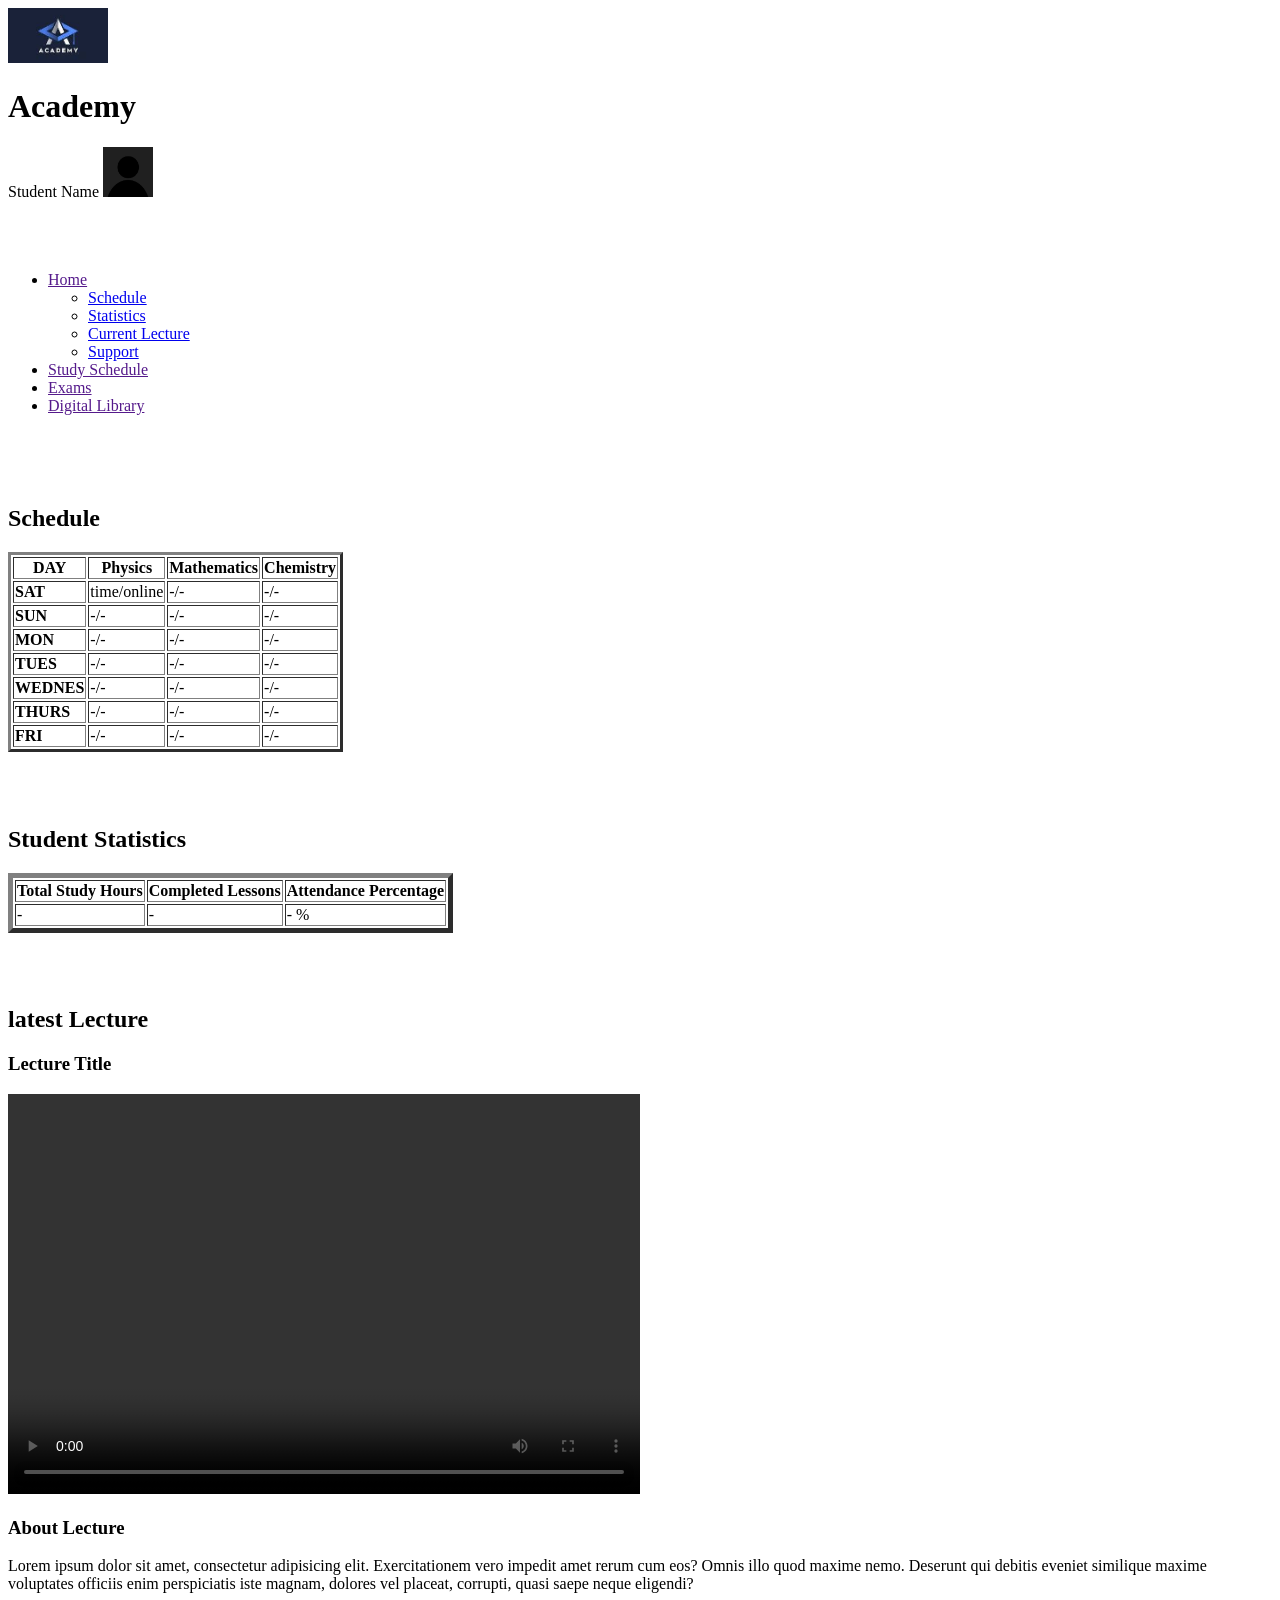
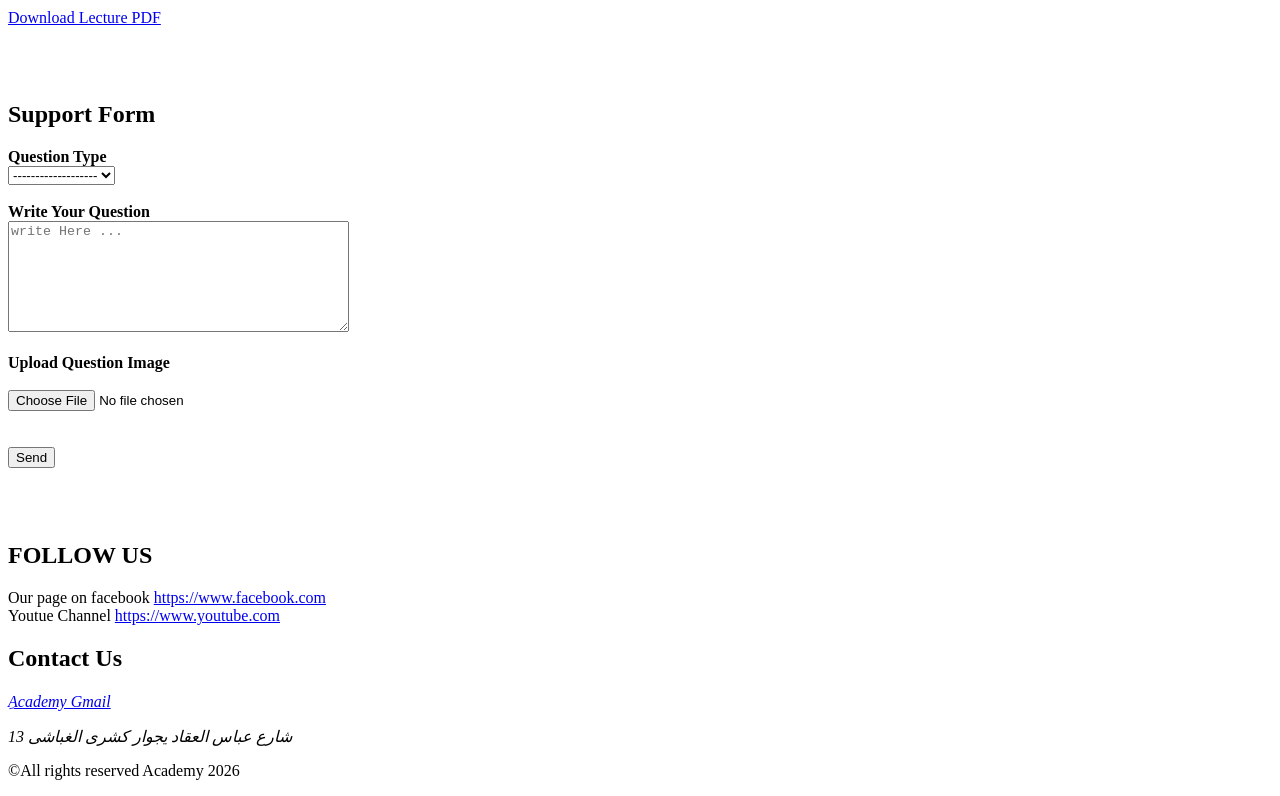
==== src/index.html @ c99da27f "html structure done" ====
<!DOCTYPE html>
<html lang="en">
<head>
    <meta charset="UTF-8">
    <meta name="viewport" content="width=device-width, initial-scale=1.0">
    <title>Home</title>
</head>
<body>
    <header>
        <img src="../images/Logo.jfif" width="100" height="55" alt="Academy Logo">
        <h1>Academy</h1>
        <span>
                Student Name 
                <a href="">  <!-- clicking on profile photo redirect to profile editing page -->
                    <img src="../images/profile icon2.jpg" width="50" height="50" alt="profile photo"> 
                </a>
        </span>
    </header>
    <br><br><br>

    <aside>
        <ul>     
            <li class="home">
                <a href=""> Home </a>
                <ul>
                    <li><a href="#study-plan">Schedule</a></li>
                    <li><a href="#statistics">Statistics</a></li>
                    <li><a href="#current-lec">Current Lecture</a></li>
                    <li><a href="#support">Support</a></li>
                </ul>
            </li>
            <li><a href=""> Study Schedule </a></li>
            <li><a href=""> Exams </a></li>
            <li><a href=""> Digital Library </a></li>
        </ul>
    </aside>

    <br><br><br>

    <main>
        <section id="study-plan">
            <h2>Schedule</h2>
            <table border="3">
                <thead>
                    <tr>
                        <th>DAY</th>
                        <th>Physics</th>
                        <th>Mathematics</th>
                        <th>Chemistry</th>
                    </tr>
                </thead>
                <tbody>
                    <tr>
                        <td><b>SAT</b></td>
                        <td>time/online</td>
                        <td>-/-</td>
                        <td>-/-</td>
                    </tr>
                    <tr>
                        <td><b>SUN</b></td>
                        <td>-/-</td>
                        <td>-/-</td>
                        <td>-/-</td>
                    </tr>
                    <tr>
                        <td><b>MON</b></td>
                        <td>-/-</td>
                        <td>-/-</td>
                        <td>-/-</td>
                    </tr>
                    <tr>
                        <td><b>TUES</b></td>
                        <td>-/-</td>
                        <td>-/-</td>
                        <td>-/-</td>
                    </tr>
                    <tr>
                        <td><b>WEDNES</b></td>
                        <td>-/-</td>
                        <td>-/-</td>
                        <td>-/-</td>
                    </tr>
                    <tr>
                        <td><b>THURS</b></td>
                        <td>-/-</td>
                        <td>-/-</td>
                        <td>-/-</td>
                    </tr>
                    <tr>
                        <td><b>FRI</b></td>
                        <td>-/-</td>
                        <td>-/-</td>
                        <td>-/-</td>
                    </tr>
                </tbody>
            </table>
        </section>

    <br><br><br>

        <section id="statistics">
            <h2>Student Statistics</h2>
            <table border="5">
                <thead>
                    <tr>
                        <th>Total Study Hours</th>
                        <th>Completed Lessons</th>
                        <th>Attendance Percentage</th>
                    </tr>
                </thead>
                <tbody>
                    <tr>
                        <td>-</td>
                        <td>-</td>
                        <td>- %</td>
                    </tr>
                </tbody>
            </table>
        </section>

    <br><br><br>

        <section id="current-lec">
            <h2>latest Lecture</h2>
            <article>
                <section>
                    <h3>Lecture Title</h3>
                    <video controls width="50%" height="400">
                        <source src="../videos/GMT20251215-165500_Recording_1920x1080.mp4 [1xtghtXFY8t9eblQP7UiywoTgOlSGqVtS].mp4" type="video/mp4">
                        <i>Your browser does not support videos, please use another browser</i>
                    </video>
                </section>
                <section>
                    <h3>About Lecture</h3>
                    <p>Lorem ipsum dolor sit amet, consectetur adipisicing elit. Exercitationem vero impedit amet rerum cum eos? Omnis illo quod maxime nemo. Deserunt qui debitis eveniet similique maxime voluptates officiis enim perspiciatis iste magnam, dolores vel placeat, corrupti, quasi saepe neque eligendi?</p>
                    <a href="../PDF/DSP Lecture 1.pdf" download>Download Lecture PDF</a>
                </section>
            </article>
        </section>

    <br><br><br>

    <section id="support">
        <h2>Support Form</h2>
        <form action="https://www.example.com">
            <label for="question-type"><b>Question Type</b></label><br>
            <select name="question-type" id="question-type" required >
                <option value="" disabled selected>-------------------</option>
                <option value="scientific">Scientific</option>
                <option value="administrative">Administrative</option>
            </select>
            <br><br>
            <label for="question"><b>Write Your Question </b></label><br>
            <textarea name="question" id="question" rows="7" cols="40" placeholder="write Here ..." required></textarea>
            <br><br>
            <label for="file-image"></label>
            <label for="file-image"><b>Upload Question Image</b></label><br><br>
            <input type="file" name="file-image" id="file-image" title="Upload Your Question"><br><br><br>
            <input type="submit" value="Send">
        </form>
    </section>

    </main>

    <br><br><br>

    <footer>
        <section>
            <h2>FOLLOW US</h2>
            <p>
                Our page on facebook <a href="https://facebook.com" target="_blank" rel="noopener noreferrer"> https://www.facebook.com </a>
                <br>
                Youtue Channel <a href="https://youtube.com" target="_blank" rel="noopener noreferrer"> https://www.youtube.com </a>
            </p>
        </section>
        <section>
            <h2>Contact Us</h2>
            <address>
                <a href="mailto:ahmedhisham19646@gmail.com" target="_blank" rel="noopener noreferrer">ِAcademy Gmail</a>
                <p>13 شارع عباس العقاد يجوار كشرى الغباشى </p>
            </address>
        </section>
        <p>&copy;All rights reserved Academy 2026</p>
    </footer>
</body>
</html>
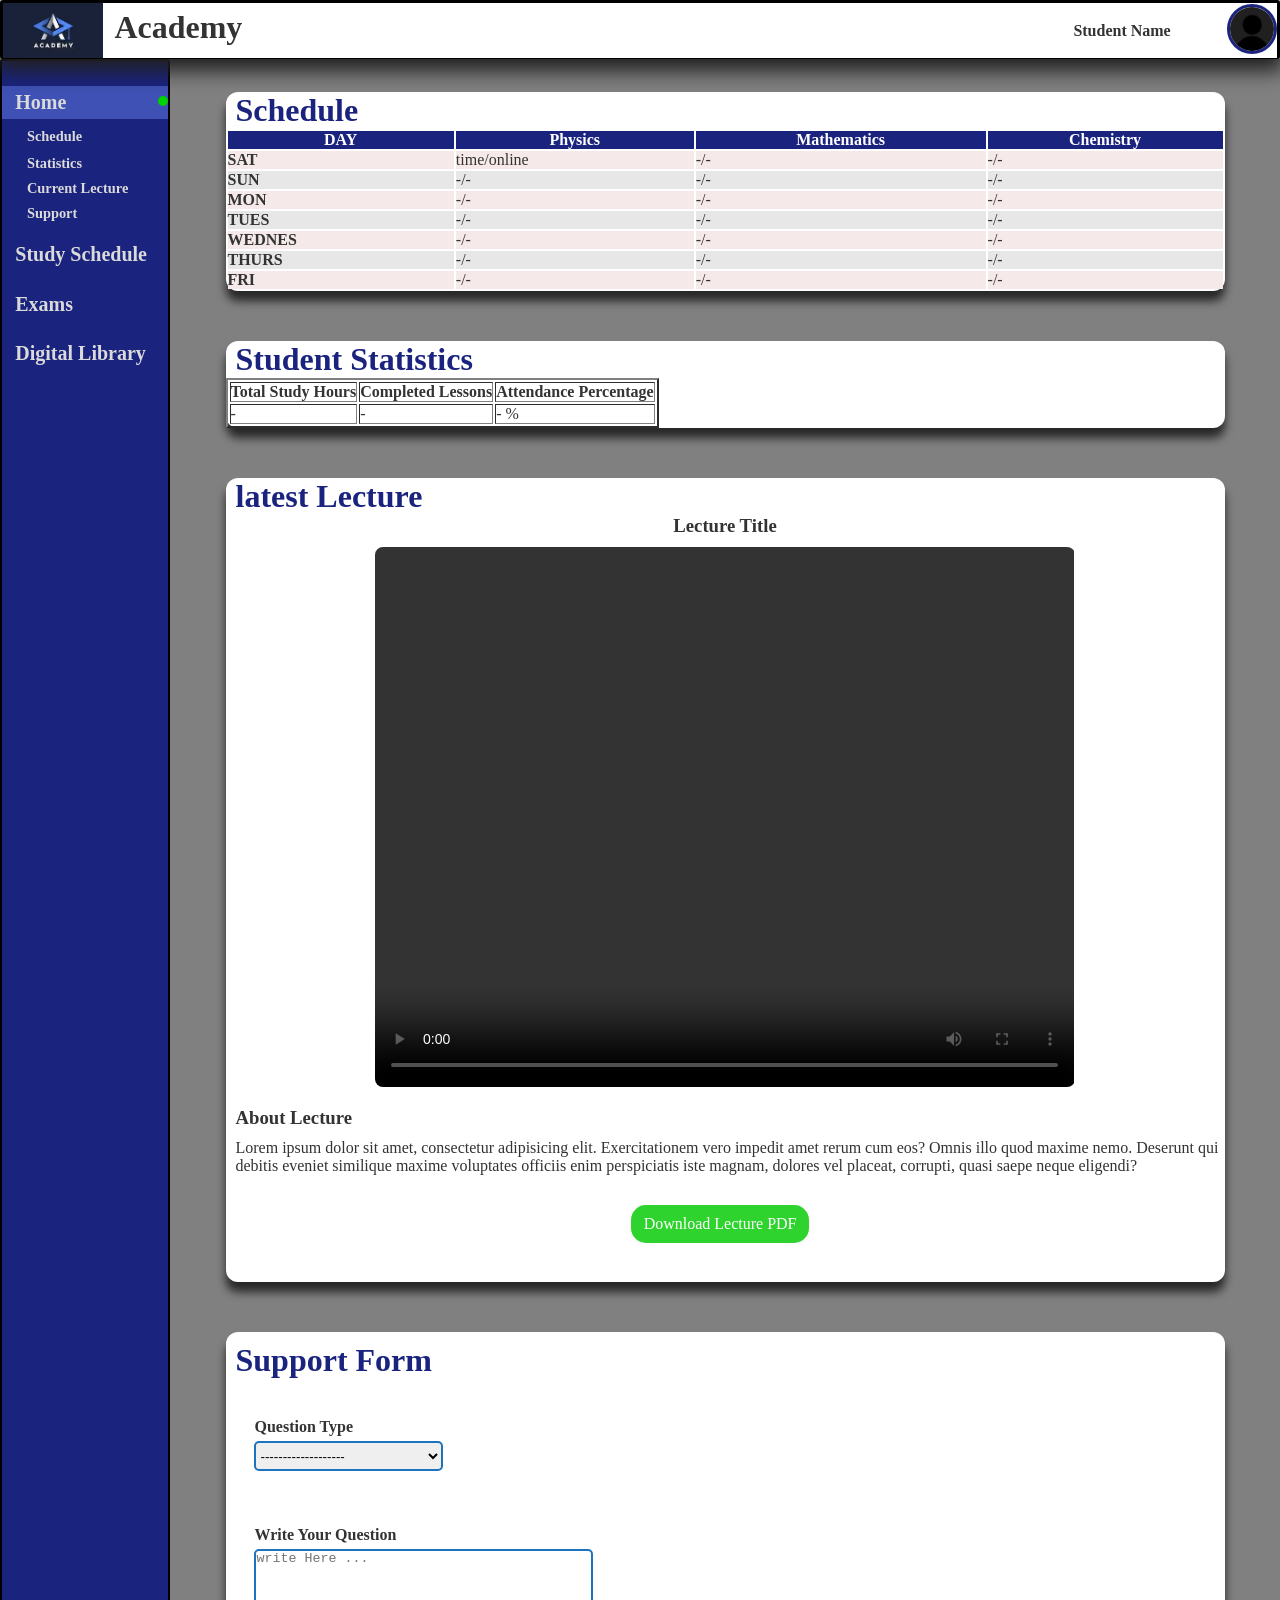
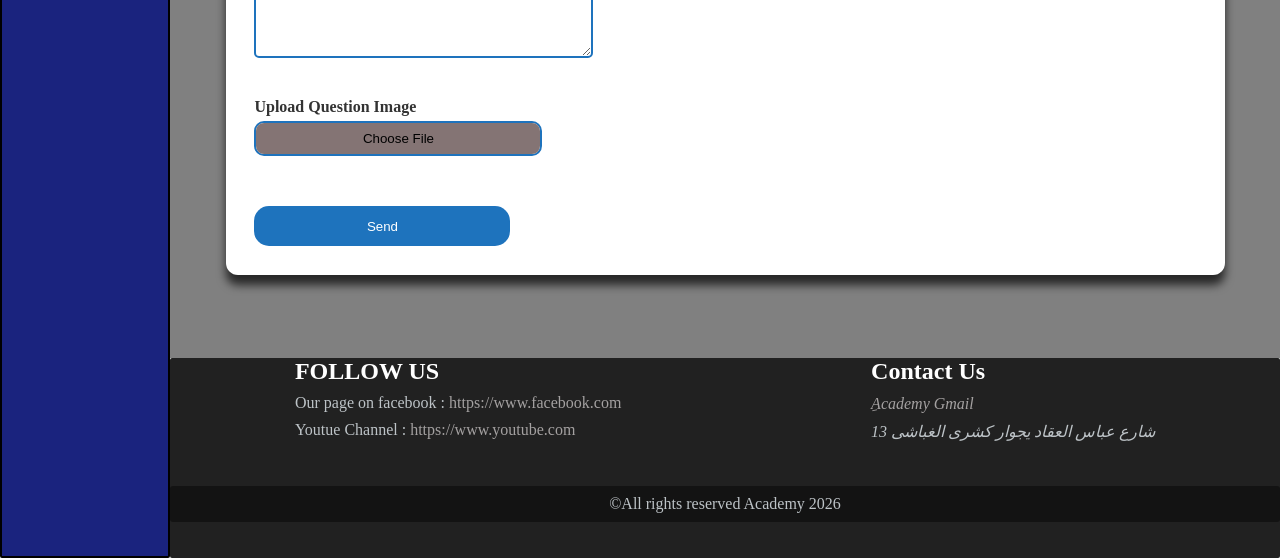
==== commit f6950cdc: "index page stylesheet is done" ====
--- a/src/index.html
+++ b/src/index.html
@@ -3,44 +3,50 @@
 <head>
     <meta charset="UTF-8">
     <meta name="viewport" content="width=device-width, initial-scale=1.0">
+    <link rel="stylesheet" href="index.css">
     <title>Home</title>
 </head>
 <body>
-    <header>
-        <img src="../images/Logo.jfif" width="100" height="55" alt="Academy Logo">
-        <h1>Academy</h1>
-        <span>
+    <header class="header">
+        <div class="logo-name">
+            <img src="../images/Logo.jfif" width="100" height="55" alt="Academy Logo">
+            <h1>Academy</h1>
+        </div>
+        <div class="st-name-photo">
+            <span id="st-name">
                 Student Name 
-                <a href="">  <!-- clicking on profile photo redirect to profile editing page -->
-                    <img src="../images/profile icon2.jpg" width="50" height="50" alt="profile photo"> 
-                </a>
-        </span>
+            </span>
+            <a href="">  <!-- clicking on profile photo redirect to profile editing page -->
+                <img id="st-photo" src="../images/profile icon2.jpg" alt="profile photo" width="50" height="50"> 
+            </a>
+        </div>
     </header>
-    <br><br><br>
 
-    <aside>
+    <aside class="side-bar">
         <ul>     
-            <li class="home">
+            <li class="home active">
                 <a href=""> Home </a>
-                <ul>
-                    <li><a href="#study-plan">Schedule</a></li>
-                    <li><a href="#statistics">Statistics</a></li>
-                    <li><a href="#current-lec">Current Lecture</a></li>
-                    <li><a href="#support">Support</a></li>
-                </ul>
             </li>
-            <li><a href=""> Study Schedule </a></li>
-            <li><a href=""> Exams </a></li>
-            <li><a href=""> Digital Library </a></li>
+                <li id="study-plan"><a href="#study-plan-sec">Schedule</a></li>
+                <li id="statistics"><a href="#statistics-sec">Statistics</a></li>
+                <li id="current-lec"><a href="#current-lec-sec">Current Lecture</a></li>
+                <li id="support"><a href="#support-sec">Support</a></li>
+            <li class="study-schedule">
+                <a href=""> Study Schedule </a>
+            </li>
+            <li class="exams">
+                <a href=""> Exams </a>
+            </li>
+            <li class="digital-library">
+                <a href=""> Digital Library </a>
+            </li>
         </ul>
     </aside>
 
-    <br><br><br>
-
-    <main>
-        <section id="study-plan">
+    <main class="main">
+        <section id="study-plan-sec">
             <h2>Schedule</h2>
-            <table border="3">
+            <table>
                 <thead>
                     <tr>
                         <th>DAY</th>
@@ -96,11 +102,9 @@
             </table>
         </section>
 
-    <br><br><br>
-
-        <section id="statistics">
+        <section id="statistics-sec">
             <h2>Student Statistics</h2>
-            <table border="5">
+            <table border="2">
                 <thead>
                     <tr>
                         <th>Total Study Hours</th>
@@ -118,19 +122,17 @@
             </table>
         </section>
 
-    <br><br><br>
-
-        <section id="current-lec">
+        <section id="current-lec-sec">
             <h2>latest Lecture</h2>
             <article>
-                <section>
+                <section class="lec-video">
                     <h3>Lecture Title</h3>
-                    <video controls width="50%" height="400">
+                    <video controls>
                         <source src="../videos/GMT20251215-165500_Recording_1920x1080.mp4 [1xtghtXFY8t9eblQP7UiywoTgOlSGqVtS].mp4" type="video/mp4">
                         <i>Your browser does not support videos, please use another browser</i>
                     </video>
                 </section>
-                <section>
+                <section class="about-lec">
                     <h3>About Lecture</h3>
                     <p>Lorem ipsum dolor sit amet, consectetur adipisicing elit. Exercitationem vero impedit amet rerum cum eos? Omnis illo quod maxime nemo. Deserunt qui debitis eveniet similique maxime voluptates officiis enim perspiciatis iste magnam, dolores vel placeat, corrupti, quasi saepe neque eligendi?</p>
                     <a href="../PDF/DSP Lecture 1.pdf" download>Download Lecture PDF</a>
@@ -138,49 +140,52 @@
             </article>
         </section>
 
-    <br><br><br>
-
-    <section id="support">
-        <h2>Support Form</h2>
-        <form action="https://www.example.com">
-            <label for="question-type"><b>Question Type</b></label><br>
-            <select name="question-type" id="question-type" required >
-                <option value="" disabled selected>-------------------</option>
-                <option value="scientific">Scientific</option>
-                <option value="administrative">Administrative</option>
-            </select>
-            <br><br>
-            <label for="question"><b>Write Your Question </b></label><br>
-            <textarea name="question" id="question" rows="7" cols="40" placeholder="write Here ..." required></textarea>
-            <br><br>
-            <label for="file-image"></label>
-            <label for="file-image"><b>Upload Question Image</b></label><br><br>
-            <input type="file" name="file-image" id="file-image" title="Upload Your Question"><br><br><br>
-            <input type="submit" value="Send">
-        </form>
-    </section>
-
+        <section id="support-sec">
+            <h2>Support Form</h2>
+            <form action="https://www.example.com">
+                <div class="q1">
+                    <label for="question-type"><b>Question Type</b></label>
+                    <select name="question-type" id="question-type" required >
+                        <option value="" disabled selected>-------------------</option>
+                        <option value="scientific">Scientific</option>
+                        <option value="administrative">Administrative</option>
+                    </select>
+                </div>
+                <div class="q2">
+                    <label for="question"><b>Write Your Question </b></label>
+                    <textarea name="question" id="question" rows="7" cols="40" placeholder="write Here ..." required></textarea>
+                </div>
+                <div class="q3">
+                    <label for="file-image"><b>Upload Question Image</b></label>
+                    <input type="file" name="file-image" id="file-image" title="Upload Your Question">
+                </div>
+                <div class="send">
+                    <input class="submit" type="submit" value="Send">
+                </div>
+            </form>
+        </section>
     </main>
 
-    <br><br><br>
-
-    <footer>
-        <section>
-            <h2>FOLLOW US</h2>
+    <footer class="footer">
+        <div>
+            <section class="follow-us">
+                <h2>FOLLOW US</h2>
+                <p>
+                    Our page on facebook : <a href="https://facebook.com" target="_blank" rel="noopener noreferrer"> https://www.facebook.com </a>
+            </p>
             <p>
-                Our page on facebook <a href="https://facebook.com" target="_blank" rel="noopener noreferrer"> https://www.facebook.com </a>
-                <br>
-                Youtue Channel <a href="https://youtube.com" target="_blank" rel="noopener noreferrer"> https://www.youtube.com </a>
+                Youtue Channel : <a href="https://youtube.com" target="_blank" rel="noopener noreferrer"> https://www.youtube.com </a>
             </p>
         </section>
-        <section>
+        <section class="contact-us">
             <h2>Contact Us</h2>
             <address>
                 <a href="mailto:ahmedhisham19646@gmail.com" target="_blank" rel="noopener noreferrer">ِAcademy Gmail</a>
                 <p>13 شارع عباس العقاد يجوار كشرى الغباشى </p>
             </address>
         </section>
-        <p>&copy;All rights reserved Academy 2026</p>
+        </div>
+        <p id="copyright">&copy;All rights reserved Academy 2026</p>
     </footer>
 </body>
 </html>
--- a/src/index.css
+++ b/src/index.css
@@ -0,0 +1,361 @@
+* {
+    margin: 0;
+    padding: 0;
+    box-sizing: border-box;
+    input[type="submit" i] {
+        appearance: none;
+        border: none;
+        outline: none;
+    }
+}
+html {
+    scroll-behavior: smooth;
+}
+body {
+    background-color:  #f4f7f6;
+    color: #333333;
+    display: grid;
+    grid-template-areas: 
+    "header header"
+    "side-bar main"
+    "side-bar footer";
+    grid-template-rows: 0.05fr 1fr auto;
+    grid-template-columns: minmax(170px , auto) 1fr;
+    ul {
+        list-style: none;
+    }
+    a{
+        text-decoration: none;
+    }
+}
+
+.header {
+    background-color: #ffffff;
+    grid-area: header;
+    border-bottom-width: 0.1em;
+    border-radius: 3px;
+    border-color: black;
+    border-style: solid;
+    display: flex;
+    justify-content: space-between;
+    .logo-name{
+        display: flex;
+        gap: 5%;
+        line-height: 1.5;
+    }
+    .st-name-photo {
+        display: flex;
+        align-items: center;
+        justify-content: end;
+        width: 20%;
+        gap: 2%;
+        #st-name {
+            font-weight: 700;
+            flex-grow: 1;
+            text-align: center;
+        }
+        #st-photo {
+            border-width: 0.2em;
+            border-radius: 3em;
+            border-style: solid;
+            border-color: #1A237E;
+        }
+    }
+    box-shadow: 0px 8px 20px 4px #212121;
+    position: sticky;
+    top: 0;
+    left: 0;
+    right: 0;
+    z-index: 1;
+}
+
+.side-bar {
+    background-color: #1A237E;
+    grid-area: side-bar;
+    border-width: 2px;
+    border-radius: 2px;
+    border-color: black;
+    border-style: solid;
+    font-weight: 700;
+    font-size: 1.25rem;
+    ul {
+        position: sticky;
+        top: 60px;
+        display: flex;
+        flex-direction: column;
+        gap: 0.5rem;
+        li {
+            transition: all 0.5s ease;
+        }
+        li:hover {
+            background-color: #3f51b5;
+        }
+        .active{
+            position: relative;
+            background-color: #3f51b5;
+        }
+        .active::before {
+            content: "";
+            position: absolute;
+            right: 0;
+            top: 30%;
+            height: 0.5em;
+            width: 0.5em;
+            background-color: rgb(0, 209, 0);
+            border-radius: 20px;
+            border-color: rgb(0, 209, 0);
+        }
+        a{
+            color: #dbdada;
+        }
+        .home {
+            margin-top: 15%;
+            padding: 3% 0 3% 8%;
+        }
+        #study-plan {
+            padding: 1% 0 1% 15%;
+            font-size: 0.9rem;            
+        }
+        #current-lec {
+            padding-left: 15%;
+            font-size: 0.9rem;  
+        }
+        #statistics {
+            padding-left: 15%;
+            font-size: 0.9rem;            
+        }
+        #support {
+            padding-left: 15%;
+            font-size: 0.9rem;        
+        }
+        .study-schedule {
+            margin-top: 5%;
+            padding: 3% 0 3% 8%;
+        }
+        .exams {
+            margin-top: 5%;
+            padding: 3% 0 3% 8%;   
+        }
+        .digital-library {
+            margin-top: 5%;
+            padding: 3% 0 3% 8%;
+        } 
+    }
+
+}
+.main > section {
+    margin-bottom: 5%;
+    background-color: white;
+    border-radius: 12px;
+    box-shadow: 0 10px 10px rgba(0, 0, 0, 0.7);
+}
+
+.main {
+    background-color: gray;
+    grid-area: main;
+    padding: 3% 5%;
+    h2 {
+        color: #1A237E;
+        font-size: xx-large;
+        padding-left: 1%;
+    }
+    section {
+        scroll-margin-top: 100px;          
+    }
+    #study-plan-sec {
+        table {
+            width: 100%;
+            thead {
+                background-color: #1A237E;
+                color: #ffffff;
+            }
+            tbody {
+                tr:nth-of-type(even) {
+                    background-color: #e7e7e7;
+                }
+                tr:nth-of-type(even):hover {
+                    background-color: #a4a1a1;
+                }
+                tr:nth-of-type(odd) {
+                   background-color: #f5e9e9;
+                }
+                tr:nth-of-type(odd):hover {
+                    background-color: #ded3d3;
+                }
+            } 
+            
+        }
+
+    }
+    #current-lec-sec {
+        article {
+            display: flex;
+            flex-direction: column;
+            gap: 20px;
+            .lec-video {
+                display: flex;
+                flex-direction: column;
+                align-items: center;
+                gap: 10px;
+                video {
+                    display: inline-block;
+                    border-radius: 8px;
+                    width: 70%;
+                    height: 60vh; 
+                }
+            }
+            .about-lec {
+                display: flex;
+                flex-direction: column;
+                gap: 10px;
+                padding-left: 1%;
+                align-items: start;
+                a{
+                    min-width: 75px;
+                    width: 18%;
+                    padding: 1%;
+                    margin: 2% 40% 4% 40%;
+                    background-color: #2ed32e;
+                    color: #ffffff;
+                    text-align: center;
+                    border-radius: 15px;
+                    text-decoration: none;
+                    transition: all 0.3s ease;
+                }
+                a:hover {
+                    background-color: #0da90d;
+                    box-shadow: 5px 5px 5px 3px hsla(145, 70%, 41%, 0.8);
+                    transform: scale(1.05);
+                }
+            }
+        }
+    }
+    #support-sec {
+        h2{
+            padding-top: 1%;
+            margin-bottom: 1%;
+        }
+        form {
+            padding: 2%;
+            display: flex;
+            flex-direction: column;
+            gap: 2vh;
+            div {
+                padding: 1vh;
+                label {
+                    display: block;
+                }
+            }
+            input:not(.submit),
+            textarea,
+            select {
+                border: 2px solid #1e73bd;
+                border-radius: 5px;
+                outline: none;
+            }
+            input:not(.submit):focus,
+            textarea:focus,
+            select:focus {
+                border-color: #847474;
+            }
+            .q1 {
+               flex-basis: 10vh; 
+               select {
+                margin-top: 5px;
+                height: 30px;
+                width: 20%;
+               }
+            }
+            .q2 {
+                flex-basis: auto;
+                textarea {
+                    margin-top: 5px;
+                }
+            }
+            .q3 {
+                flex-basis: 10vh;
+                padding: 1vh;
+                input[type="file"] {
+                    height: 2.2rem;
+                    width: 18rem;
+                    border-radius: 10px;
+                    margin-top: 5px;
+                    transition: all 0.2s ease;
+                    
+                }
+                input[type="file"]::file-selector-button {
+                    height: 100%;
+                    width: 100%;
+                    background-color: #847474;
+                    cursor: pointer;
+                    border-style: none;
+                }
+                input[type="file"]:hover {
+                    transform: scale(1.07);
+                }
+            }
+            .submit {
+                flex-basis: 5vh;
+                width: 16rem;
+                height: 2.5rem;
+                background-color: #1e73bd;
+                border-radius: 15px; 
+                cursor: pointer;
+                color: white;
+                transition: all 0.3s ease;
+            }
+            .submit:hover {
+                box-shadow: 5px 5px 10px black;
+            }
+        }
+    }
+}
+.footer{
+    /* padding: 5px 10px; */
+    background-color: #212121;
+    color: #bdc3c7;
+    grid-area: footer;
+    border-radius: 2px;
+    display: flex;
+    flex-direction: column;
+    gap: 5vh;
+    div{
+        display: flex;
+        flex-direction: row;
+        justify-content: space-around;
+        h2 {
+            color: rgb(255, 255, 255);
+            font-weight: 900;
+        }
+        a {
+            color: #a4a1a1;
+        }
+        a:hover {
+            color: skyblue;
+        }
+        .follow-us{
+            display: flex;
+            flex-direction: column;
+            gap: 1vh;
+            font-size: medium;
+        }
+        .contact-us {
+            display: flex;
+            flex-direction: column;
+            gap: 1vh;
+            address {
+                display: flex;
+                flex-direction: column;
+                gap: 1vh;
+                font-size: medium;
+            }
+        }
+    }
+    #copyright {
+        background-color: #131313;
+        height: 4vh;
+        border-radius: 3px;
+        text-align: center;
+        line-height: 4vh;
+    }
+}
